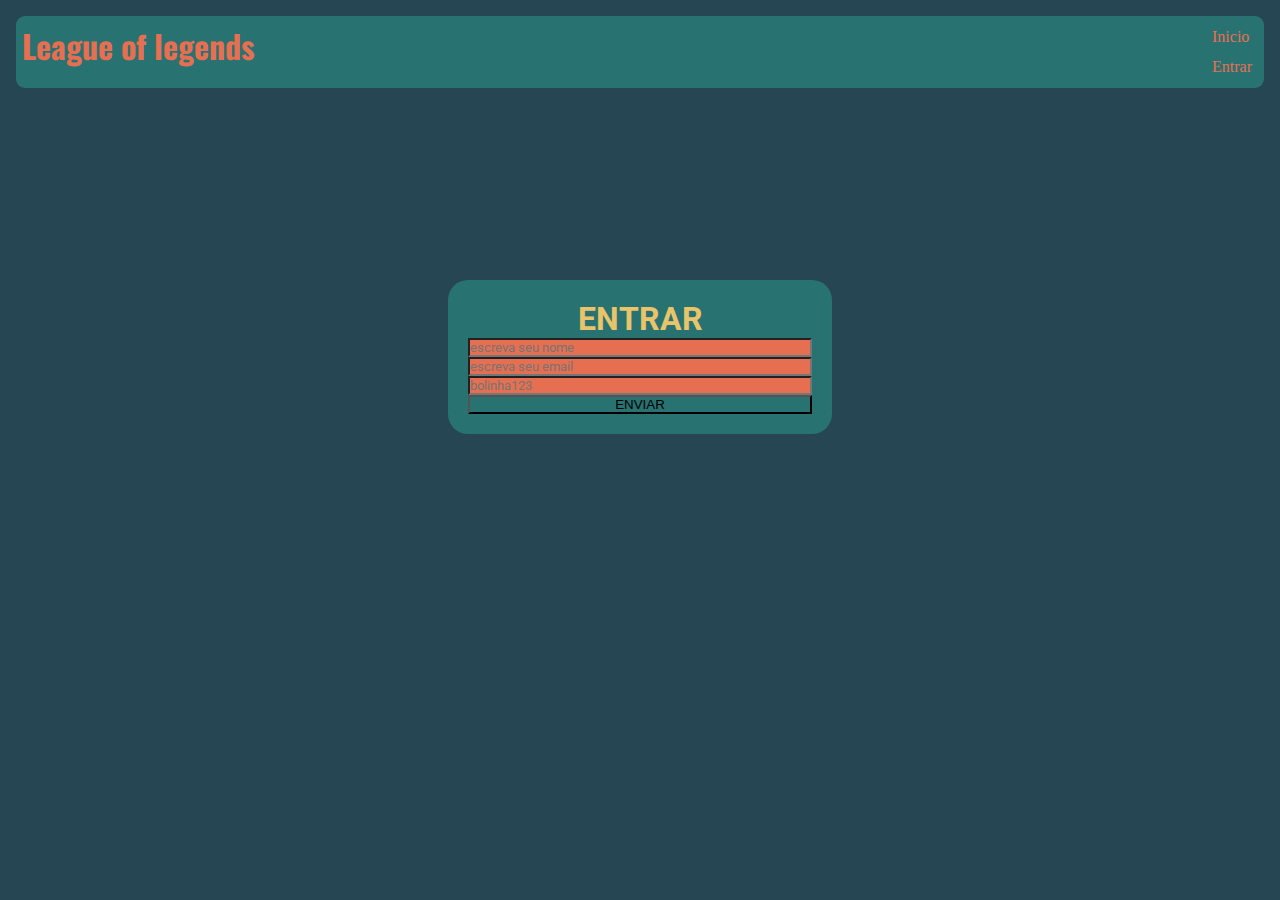
==== entrar.html @ dd77d634 "Add files via upload" ====
<!DOCTYPE html>
<html lang="pt-br">
<head>
    <meta charset="UTF-8">
    <meta name="viewport" content="width=device-width, initial-scale=1.0">
    <title>League of legends</title>
    <link rel="stylesheet" href="style.css">
</head>
<body>

    <div class="menu">

        <h1>League of legends</h1>

        <nav>
            <ul>
                <li><a href="index.html">Inicio</a></li>
                <li><a href="entrar.html">Entrar</a></li>
            </ul>
        </nav>

    </div>

    <form class="form" action="#">
     <h1>ENTRAR</h1>
    <label for="text"></label>   
    <input type="text" placeholder="escreva seu nome">
    <input type="email" name="email" id="email" placeholder="escreva seu email">
    <input type="password" name="senha" id="senha" placeholder="bolinha123">
    <input type="button" value="ENVIAR">

    </form>


    
</body>
</html>
---- style.css ----
@import url('https://fonts.googleapis.com/css2?family=Bebas+Neue&family=Roboto+Condensed:ital,wght@0,100..900;1,100..900&display=swap');
@import url('https://fonts.googleapis.com/css2?family=Bebas+Neue&family=Oswald:wght@200..700&family=Roboto+Condensed:ital,wght@0,100..900;1,100..900&display=swap');
@import url('https://fonts.googleapis.com/css2?family=Bebas+Neue&family=Oswald:wght@200..700&family=Roboto+Condensed:ital,wght@0,100..900;1,100..900&family=Roboto:ital,wght@0,100;0,300;0,400;0,500;0,700;0,900;1,100;1,300;1,400;1,500;1,700;1,900&display=swap');
*{
    margin: 0;
    padding: 0;
    box-sizing: border-box;
    list-style: none;
}

:root{
    --color1: #264653;
    --color2: #287271;
    --color3: #2a9d8f;
    --color4: #e9c46a;
    --color5: #f4a261;
    --color6: #e76f51;
}

::selection{
    background-color: var(--color3);
    color: var(--color5);
}

body{
    margin: 0 auto;
    background-color: var(--color1);

}

.menu {
    display: flex;
    border-radius: 9px;
    flex-direction: row;
    justify-content: space-between;
    background-color: var(--color2);
    margin: 1rem 1rem;
    padding: 6px;
}

header{
    text-align: center;

}

h1{
    color: var(--color6);
    font-family: "Oswald", sans-serif;
    background-color: var(--color2);

}

a{
    display: flex;
    flex-direction: row;
    justify-content: space-between;
    padding: 6px;
    color: var(--color6);
    text-decoration: none;
    text-align: center;
}

p{
    background-color: var(--color2);
    padding: 10px;
    border-radius: 10px;
    font-family: "Roboto Condensed", sans-serif;
    font-weight: 100px;
    font-style: uppercase;
    margin: 10px 300px;
    color: var(--color6);
}


.logo {

    padding: 10px;
    margin-left: 90%;

}

.form{
    border-radius: 20px;
    display: flex;
    flex-direction: column;
    justify-content: center;
    margin: 0 35%;
    margin-top: 12rem;
    background-color: #287271;
    color: #287271;
}

form {

    padding: 20px; 

}

input[type="password"],input[type="text"],input[type="email"] {

    background-color: var(--color6);
    font-family: "Roboto", sans-serif;
    color: var(--color2);

}

input[type="button"] {
    background-color: var(--color2);
}

form h1{
    font-family: "Roboto", sans-serif;
    color: var(--color4);
    text-align: center;
}
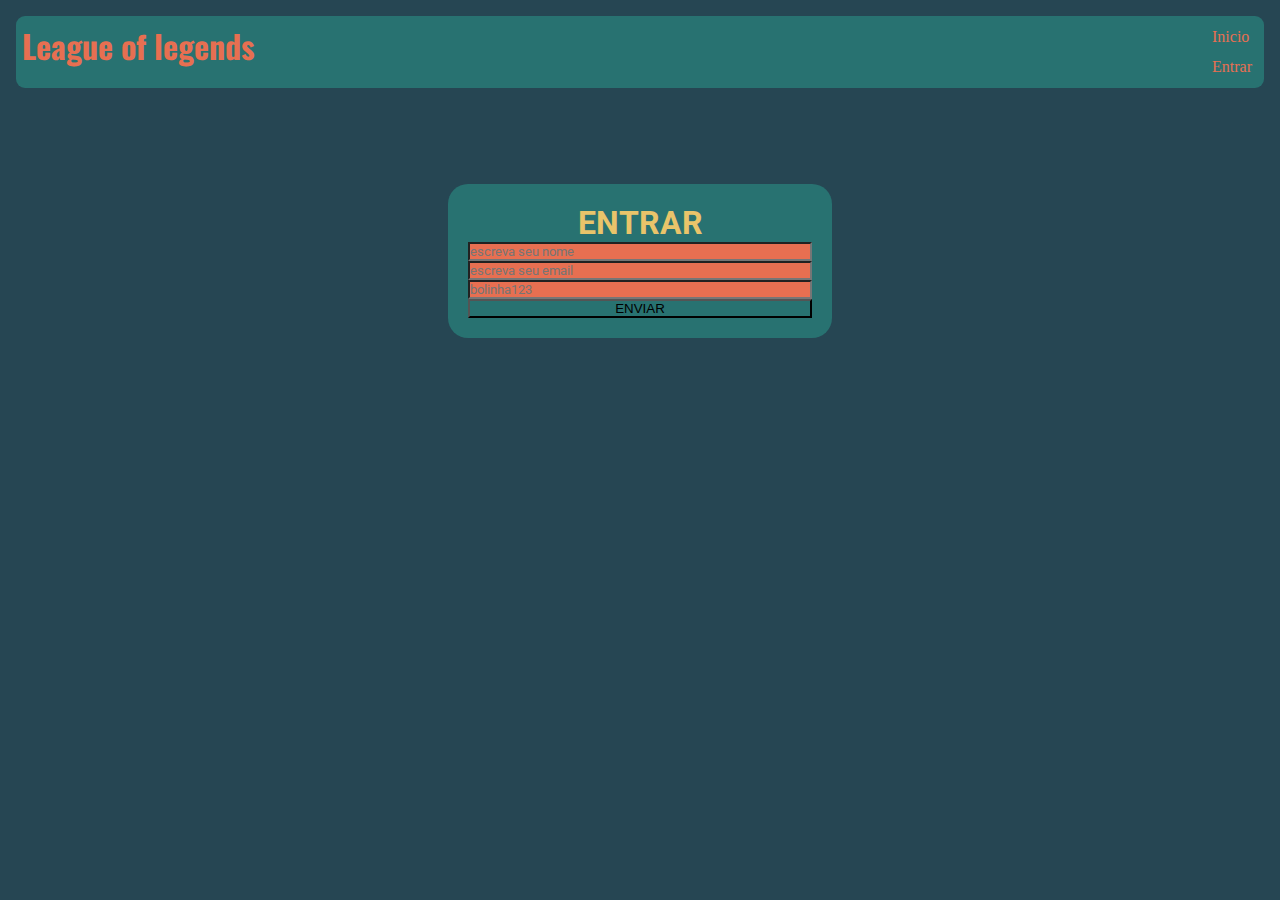
==== commit d9fc1f53: "Add files via upload" ====
--- a/entrar.html
+++ b/entrar.html
@@ -22,6 +22,7 @@
     </div>
 
     <form class="form" action="#">
+     <img width="300px" src="https://images.contentstack.io/v3/assets/blt93c07aad6c2c008a/blt363cb6338ba09d2d/63ea6ec6741e8d369e1a6f42/Teemo_4.jpg" alt="">
      <h1>ENTRAR</h1>
     <label for="text"></label>   
     <input type="text" placeholder="escreva seu nome">
--- a/style.css
+++ b/style.css
@@ -65,8 +65,7 @@
     padding: 10px;
     border-radius: 10px;
     font-family: "Roboto Condensed", sans-serif;
-    font-weight: 100px;
-    font-style: uppercase;
+    text-transform: uppercase;
     margin: 10px 300px;
     color: var(--color6);
 }
@@ -85,9 +84,14 @@
     flex-direction: column;
     justify-content: center;
     margin: 0 35%;
-    margin-top: 12rem;
+    margin-top: 6rem;
     background-color: #287271;
     color: #287271;
+}
+
+.form img{
+    margin: 0 auto;
+    align-items: center;
 }
 
 form {
